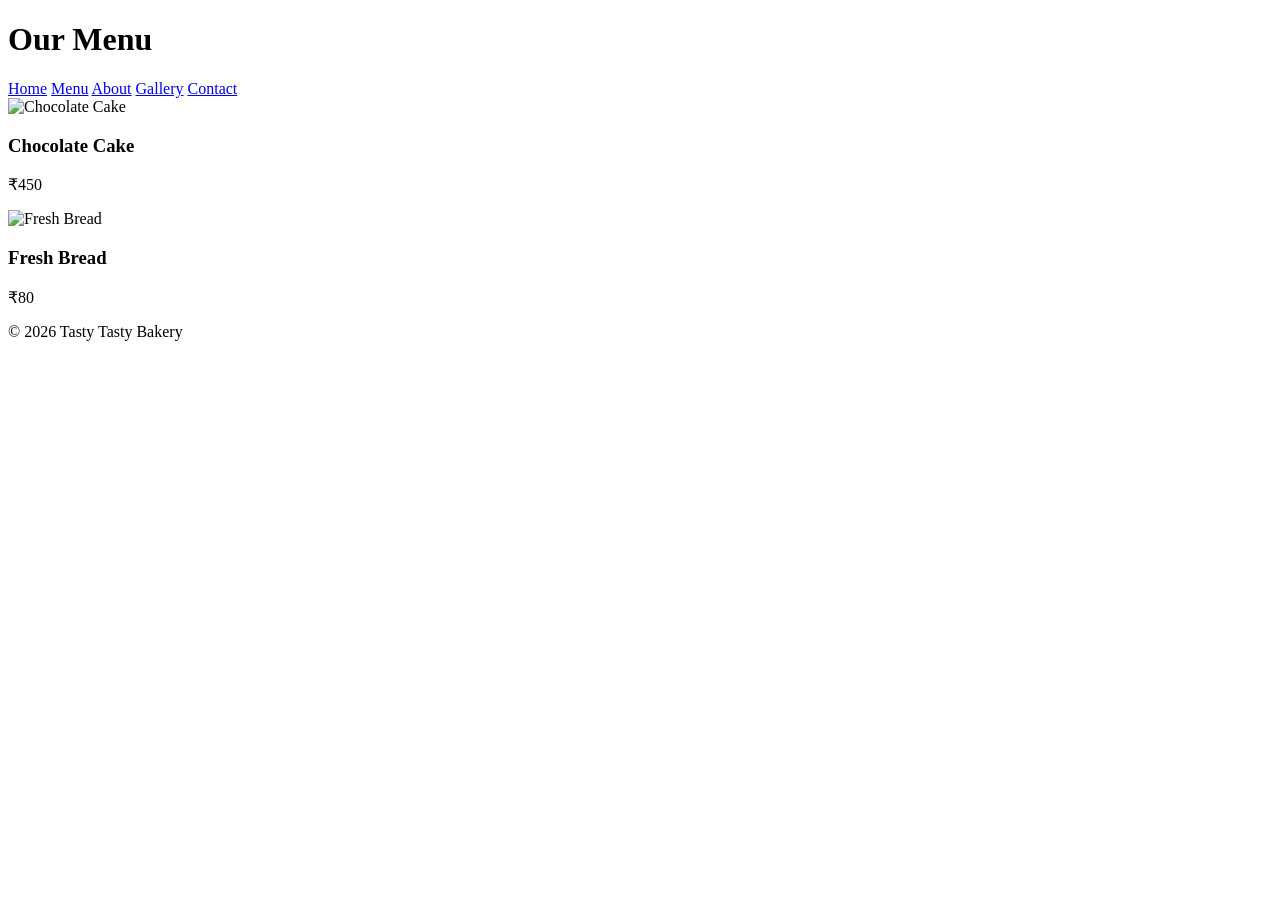
==== pages/menu.html @ 2c0af86a "Added menu.html with cakes and breads" ====
<!DOCTYPE html>
<html lang="en">
<head>
  <meta charset="UTF-8">
  <title>Menu | Tasty Tasty Bakery</title>
  <link rel="stylesheet" href="../css/style.css">
</head>
<body>

<header>
  <h1>Our Menu</h1>
  <nav>
    <a href="../index.html">Home</a>
    <a href="menu.html">Menu</a>
    <a href="about.html">About</a>
    <a href="gallery.html">Gallery</a>
    <a href="contact.html">Contact</a>
  </nav>
</header>

<section class="menu">
  <div class="item">
    <img src="../images/chocolate cake.jpg" alt="Chocolate Cake">
    <h3>Chocolate Cake</h3>
    <p>₹450</p>
  </div>

  <div class="item">
    <img src="../images/fresh bread.jpg" alt="Fresh Bread">
    <h3>Fresh Bread</h3>
    <p>₹80</p>
  </div>
</section>

<footer>
  <p>© 2026 Tasty Tasty Bakery</p>
</footer>

</body>
</html>
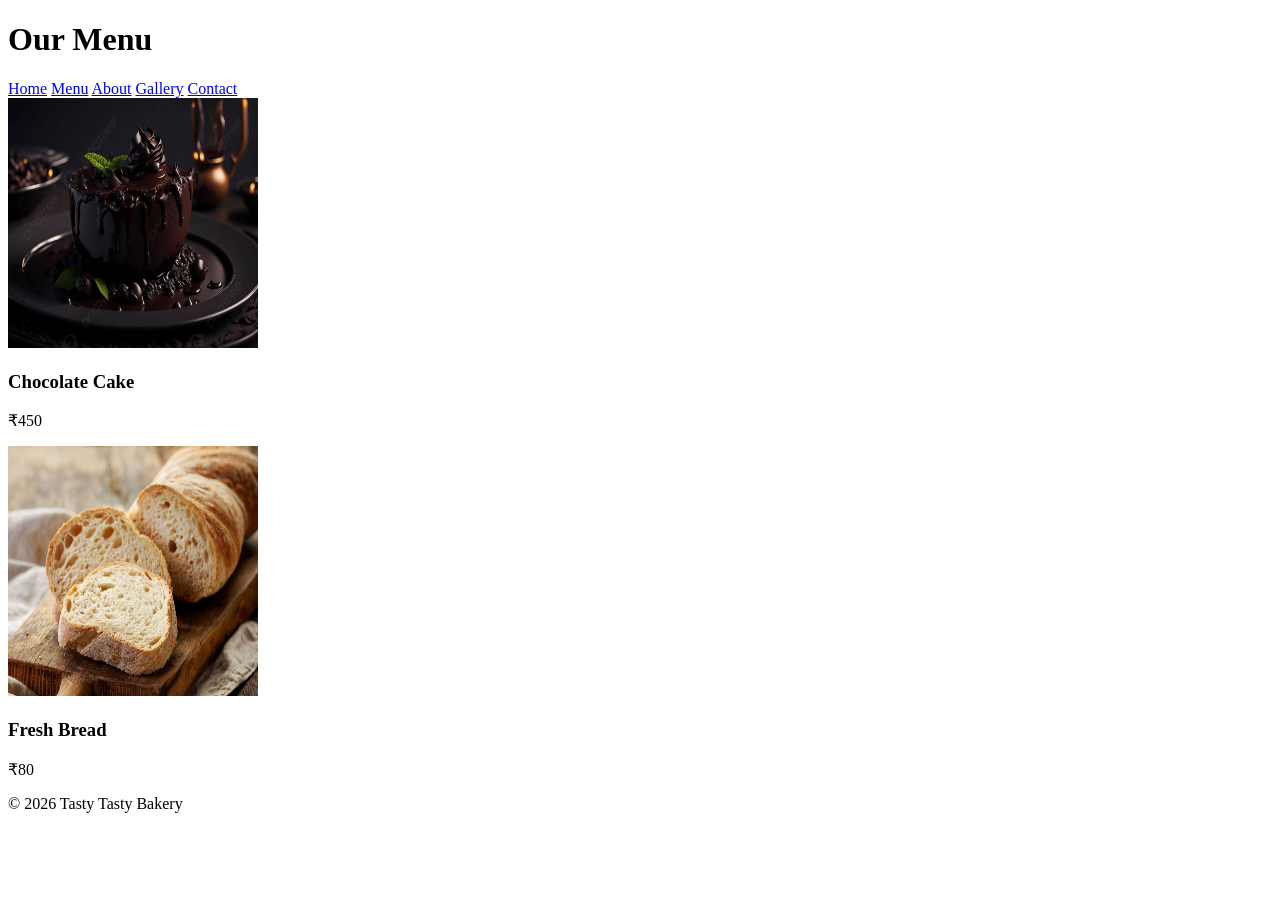
==== commit d5412f91: "Updated height and width in menu.html" ====
--- a/pages/menu.html
+++ b/pages/menu.html
@@ -20,13 +20,13 @@
 
 <section class="menu">
   <div class="item">
-    <img src="../images/chocolate cake.jpg" alt="Chocolate Cake">
+    <img src="../images/chocolate cake.jpg" alt="Chocolate Cake" height="250" width="250">
     <h3>Chocolate Cake</h3>
     <p>₹450</p>
   </div>
 
   <div class="item">
-    <img src="../images/fresh bread.jpg" alt="Fresh Bread">
+    <img src="../images/fresh bread.jpg" alt="Fresh Bread" height="250" width="250">
     <h3>Fresh Bread</h3>
     <p>₹80</p>
   </div>
--- a/css/style.css
+++ b/css/style.css
@@ -0,0 +1,40 @@
+<!DOCTYPE html>
+<html lang="en">
+<head>
+  <meta charset="UTF-8">
+  <title>Menu | Tasty Tasty Bakery</title>
+  <link rel="stylesheet" href="../css/style.css">
+</head>
+<body>
+
+<header>
+  <h1>Our Menu</h1>
+  <nav>
+    <a href="../index.html">Home</a>
+    <a href="menu.html">Menu</a>
+    <a href="about.html">About</a>
+    <a href="gallery.html">Gallery</a>
+    <a href="contact.html">Contact</a>
+  </nav>
+</header>
+
+<section class="menu">
+  <div class="item">
+    <img src="../images/cake1.jpg" alt="Chocolate Cake">
+    <h3>Chocolate Cake</h3>
+    <p>₹450</p>
+  </div>
+
+  <div class="item">
+    <img src="../images/bread1.jpg" alt="Fresh Bread">
+    <h3>Fresh Bread</h3>
+    <p>₹80</p>
+  </div>
+</section>
+
+<footer>
+  <p>© 2026 Tasty Tasty Bakery</p>
+</footer>
+
+</body>
+</html>
